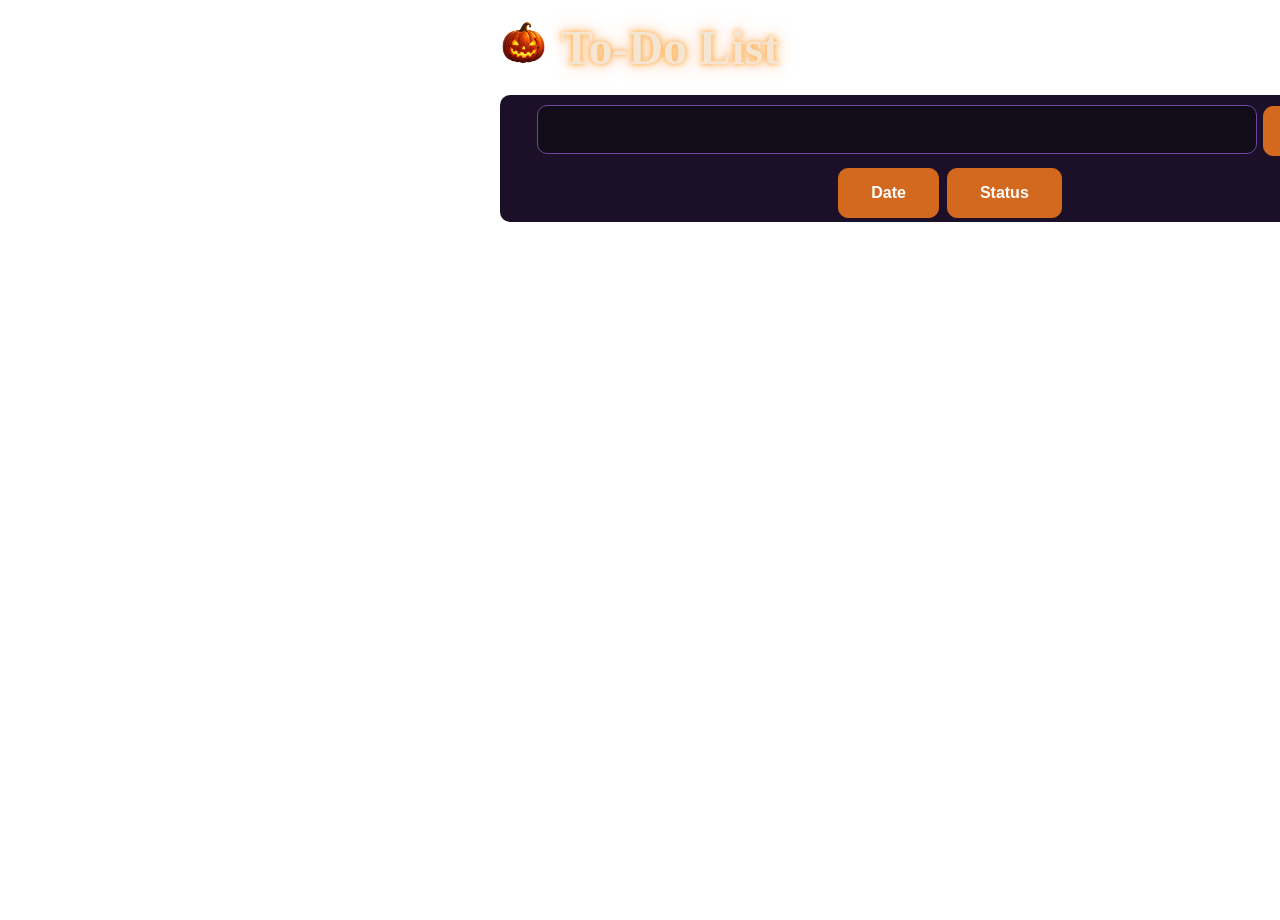
==== todolist.html @ ce8dd5d7 "Initial commit" ====
<!DOCTYPE html>
<html lang="en">
<head>
    <meta charset="UTF-8">
    <title>ToDoList</title>
    <link rel="stylesheet" href="todolist.css">
</head>
<body>
<video autoplay muted loop id="bg-video">
    <source src="halloween.mp4" type="video/mp4">
</video>

<div class="head">
    <img src="pumpkin.png" alt="galk" width="45px" height="45px">
    <h1 style="text-align: center;"><b> To-Do List </b></h1>
</div>
<header class="header">

    <input type="text" id="addTaskField">
    <button id="openPopup" class="openPopup"> Add</button>

    <div class="dropdown">
        <button id="dateBtn">Date</button>

        <div class="dropdown-content">
            <button id="up">Up</button>
            <button id="down">Down</button>
        </div>
    </div>

    <div class="dropdown">
        <button id="statusBtn">Status</button>

        <div class="dropdown-content">
            <button id="stUp">Up</button>
            <button id="stDown">Down</button>
        </div>
    </div>
    <div id="popup" class="popup">
        <div class="popup-content">
            <button id="closePopup" class="close">×</button>

            <input type="date" id="addTaskTime">
            <div class="radio-button" style="display:flex; gap:20px;">

                <label>
                    <input type="radio" id="low" name="priority" value="low">
                    Low
                </label>

                <label>
                    <input type="radio"  id="medium" name="priority" value="medium" >
                    Medium
                </label>

                <label>
                    <input type="radio" id="high" name="priority" value="high">
                    High
                </label>


                <button id = "addTaskButton" class="addTaskButton">Add</button>
            </div>

        </div>
    </div>

    <!--    <button id="addSortButton">Sort</button>-->
</header>
<div class="main">
    <ol id="todolists">

    </ol>


</div>
<script src="todolist.js" defer></script>
</body>
</html>
---- todolist.css ----
.head {
    display: flex;
    justify-content: center;
    align-items: flex-start;
    gap: 15px;
    margin: 20px;
}
html, body {
    min-height: 100vh;
    margin: 0;
}


.main {
    background: #171020;
    width: 900px;
    align-items: center;

    margin-left: 500px;
    border-radius: 10px;
}
li {
    background:#1b1028;
    border-radius: 10px;
    font-size: 16px;
    border: 1px solid #7045A0;
    padding: 5px;
    color: #F5F0FF;

}
span {
    font-size: 32px;
}

body {
    text-align: center;

    /*background-image: url("test.gif");*/
    /*background-size: cover;      !* растянуть на весь экран *!*/
    /*background-position: center; !* по центру *!*/
    /*background-repeat: no-repeat;*/
    /*background-attachment: fixed;*/



    /*180deg*/

    /*background: linear-gradient(*/
    /*        -45deg,*/
    /*        #050505,*/
    /*        #140a20,*/
    /*        #5a2800,*/
    /*        #140a20*/
    /*);*/

    /*background-size: 600% 600%;*/
    /*animation: colors 15s ease-in-out infinite;*/


    /*background: linear-gradient(-45deg, #001f3f, #522258, #007f86, #a83279);*/
    /*background-repeat: no-repeat;*/
    /*background-attachment: fixed;*/
    /*animation: colors 4s ease infinite;*/
}
#bg-video {
    position: fixed;
    top: 0;
    left: 0;

    width: 100%;
    height: 100%;

    object-fit: cover;
    z-index: -1;
}
@keyframes colors {
    0%   { background-position: 0% 50%; }
    25%  { background-position: 50% 100%; }
    50%  { background-position: 100% 50%; }
    75%  { background-position: 50% 0%; }
    100% { background-position: 0% 50%; }
}

h1 {
    color: #f5e6d3;
    font-size: 48px;
    font-weight: bold;
    text-shadow:
            0 0 5px rgba(255, 140, 0, 0.6),
            0 0 10px rgba(255, 140, 0, 0.5),
            0 0 20px rgba(255, 140, 0, 0.4);
    margin: 0;
}

input {
    width: 80%;
    padding: 12px;
    margin: 10px 0;
    box-sizing: border-box;
    font-size: 20px;
    border: 1px solid #7045A0;
    border-radius: 10px;
    background: #100C18;
    color: #F5F0FF;
}

header {
    background: #1b1028;
    border-radius: 10px;
    text-align: center;
    width: 900px;
    margin-left: 500px;

}

button {
    background-color: #d2691e;
    border: 1px solid #d2691e;
    color: white;
    padding: 15px 32px;
    text-align: center;
    display: inline-block;
    font-size: 16px;
    font-weight: bold;
    margin: 4px 2px;
    border-radius: 10px;

    cursor: pointer;
    transition: 0.2s ease;
}

button:hover {
    background-color: #FF7518;
    color: #171020;
    box-shadow: 0 0 12px #FF751855;
}

.popup {
    display: none;
    position: fixed;
    inset: 0;
    background: rgba(0, 0, 0, 0.55);
    justify-content: center;
    align-items: center;
}

.popup.is-open {
    display: flex;
}

.popup-content {
    position: relative;
    width: min(420px, 90%);
    padding: 24px;
    border-radius: 12px;
    background:#171020;
}

.close {
    position: absolute;
    top: 8px;
    right: 12px;
    border: 0;
    background: transparent;
    font-size: 28px;
    cursor: pointer;
}
.radio-button{
    font-size: 16px;
    font-weight: bold;
    color: #F5F0FF;
}
select {
    background-color: #3B82F6;
    border: none;
    color: white;
    padding: 15px 32px;
    text-align: center;
    display: inline-block;
    font-size: 16px;
    font-weight: bold;
    margin: 4px 2px;
    border-radius: 8px;
}
option {
    text-align: left;
    font-weight: bold;
}
ol {
    list-style: none;
    padding-left: 0;
}
.taskName {
    font-size: 24px;
    margin: 0;
}
.deadline {
    font-size: 18px;
    margin-left: auto;
    margin-right: 20px;
    color:#BCA5E8

}
.buttonDelete {
    margin-left: 0;
    background-color: #8B1E2D;
    border: 1px solid #8B1E2D;
}

.spanLow {
   background: #16803C;
    padding: 4px;
    padding: 2px 8px;
    border-radius: 6px;
    font-size: 12px;
    color: white;
    width: fit-content;
}
.spanMedium {
    background: #E5C900;
    padding: 2px 8px;
    border-radius: 6px;
    font-size: 12px;
    color: white;
    width: fit-content;
}
.spanHigh {
    background: #8B1E2D;
    padding: 2px 8px;
    border-radius: 6px;
    font-size: 12px;
    color: white;
    width: fit-content;
    display: flex;
    flex-direction: column;
    align-items: center;
    padding: 10px;
}
li{
    display: flex;
    align-items: center;
    gap: 15px;
    padding: 15px;
    margin-bottom: 10px;
}
.taskInfo {
    display: flex;
    flex-direction: column;
    align-items: flex-start;
    flex: 1;
}
.dropdown {
    position: relative;
    display: inline-block;
}

.dropdown-content {
    display: none;
    position: absolute;
    background: #2B1744;
    border: 1px solid gray;
}

.dropdown:hover .dropdown-content {
    display: block;
}

.dropdown-content button {
    display: block;
    width: 100%;
}
.ghost-btn {
    background: #1b1028;
    border: 0px solid #4f5165;
}
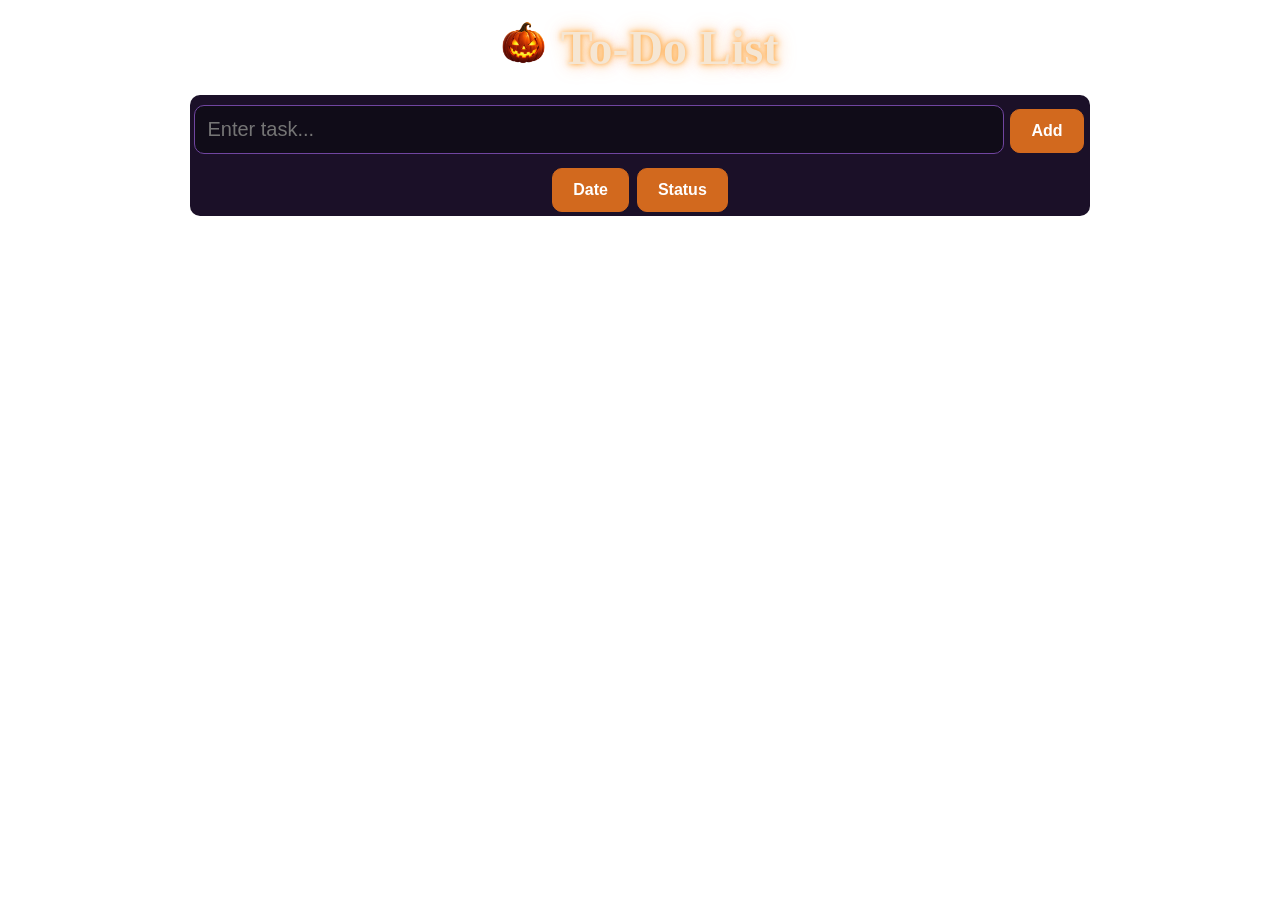
==== commit 6df405c9: "update" ====
--- a/todolist.html
+++ b/todolist.html
@@ -16,14 +16,14 @@
 </div>
 <header class="header">
 
-    <input type="text" id="addTaskField">
-    <button id="openPopup" class="openPopup"> Add</button>
+    <input type="text" id="addTaskField" placeholder="Enter task...">
+    <button id="openPopup" class="openPopup" onmousedown="mouseclick.play()"> Add</button>
 
     <div class="dropdown">
-        <button id="dateBtn">Date</button>
+        <button id="dateBtn" onmousedown="mouseclick.play()">Date</button>
 
         <div class="dropdown-content">
-            <button id="up">Up</button>
+            <button id="up" >Up</button>
             <button id="down">Down</button>
         </div>
     </div>
@@ -40,28 +40,28 @@
         <div class="popup-content">
             <button id="closePopup" class="close">×</button>
 
-            <input type="date" id="addTaskTime">
+            <input type="date" id="addTaskTime" class="addTaskTime" placeholder="Enter time">
             <div class="radio-button" style="display:flex; gap:20px;">
 
                 <label>
                     <input type="radio" id="low" name="priority" value="low">
-                    Low
+                    👻
                 </label>
 
                 <label>
                     <input type="radio"  id="medium" name="priority" value="medium" >
-                    Medium
+                    👻👻
                 </label>
 
                 <label>
                     <input type="radio" id="high" name="priority" value="high">
-                    High
+                    👻👻👻
                 </label>
 
 
-                <button id = "addTaskButton" class="addTaskButton">Add</button>
+
             </div>
-
+            <button id = "addTaskButton" class="addTaskButton">Add</button>
         </div>
     </div>
 
--- a/todolist.css
+++ b/todolist.css
@@ -4,6 +4,7 @@
     align-items: flex-start;
     gap: 15px;
     margin: 20px;
+    flex-wrap: wrap;
 }
 html, body {
     min-height: 100vh;
@@ -13,19 +14,24 @@
 
 .main {
     background: #171020;
-    width: 900px;
-    align-items: center;
-
-    margin-left: 500px;
+
+    align-items: center;
+
+    width: 90%;
+    max-width: 900px;
+    margin: 20px auto;
+
     border-radius: 10px;
 }
 li {
     background:#1b1028;
     border-radius: 10px;
+    display: flex;
     font-size: 16px;
     border: 1px solid #7045A0;
     padding: 5px;
     color: #F5F0FF;
+    flex-wrap: wrap;
 
 }
 span {
@@ -35,32 +41,7 @@
 body {
     text-align: center;
 
-    /*background-image: url("test.gif");*/
-    /*background-size: cover;      !* растянуть на весь экран *!*/
-    /*background-position: center; !* по центру *!*/
-    /*background-repeat: no-repeat;*/
-    /*background-attachment: fixed;*/
-
-
-
-    /*180deg*/
-
-    /*background: linear-gradient(*/
-    /*        -45deg,*/
-    /*        #050505,*/
-    /*        #140a20,*/
-    /*        #5a2800,*/
-    /*        #140a20*/
-    /*);*/
-
-    /*background-size: 600% 600%;*/
-    /*animation: colors 15s ease-in-out infinite;*/
-
-
-    /*background: linear-gradient(-45deg, #001f3f, #522258, #007f86, #a83279);*/
-    /*background-repeat: no-repeat;*/
-    /*background-attachment: fixed;*/
-    /*animation: colors 4s ease infinite;*/
+
 }
 #bg-video {
     position: fixed;
@@ -93,7 +74,7 @@
 }
 
 input {
-    width: 80%;
+    width: 90%;
     padding: 12px;
     margin: 10px 0;
     box-sizing: border-box;
@@ -104,12 +85,19 @@
     color: #F5F0FF;
 }
 
+input[type="date"]::-webkit-calendar-picker-indicator {
+    filter: invert(1);
+    transform: scale(1.2);
+}
 header {
     background: #1b1028;
     border-radius: 10px;
     text-align: center;
-    width: 900px;
-    margin-left: 500px;
+
+
+    width: 90%;
+    max-width: 900px;
+    margin: 20px auto;
 
 }
 
@@ -117,7 +105,7 @@
     background-color: #d2691e;
     border: 1px solid #d2691e;
     color: white;
-    padding: 15px 32px;
+    padding: 12px 20px;
     text-align: center;
     display: inline-block;
     font-size: 16px;
@@ -165,11 +153,10 @@
     font-size: 28px;
     cursor: pointer;
 }
-.radio-button{
-    font-size: 16px;
-    font-weight: bold;
-    color: #F5F0FF;
-}
+input[type="radio"] {
+    display: none;
+}
+
 select {
     background-color: #3B82F6;
     border: none;
@@ -273,4 +260,16 @@
     background: #1b1028;
     border: 0px solid #4f5165;
 }
-
+.close{
+    position: absolute;
+    top: 5px;
+    right: 5px;
+
+    width: 30px;
+    height: 30px;
+
+    padding: 0;
+    font-size: 24px;
+    line-height: 1;
+}
+
